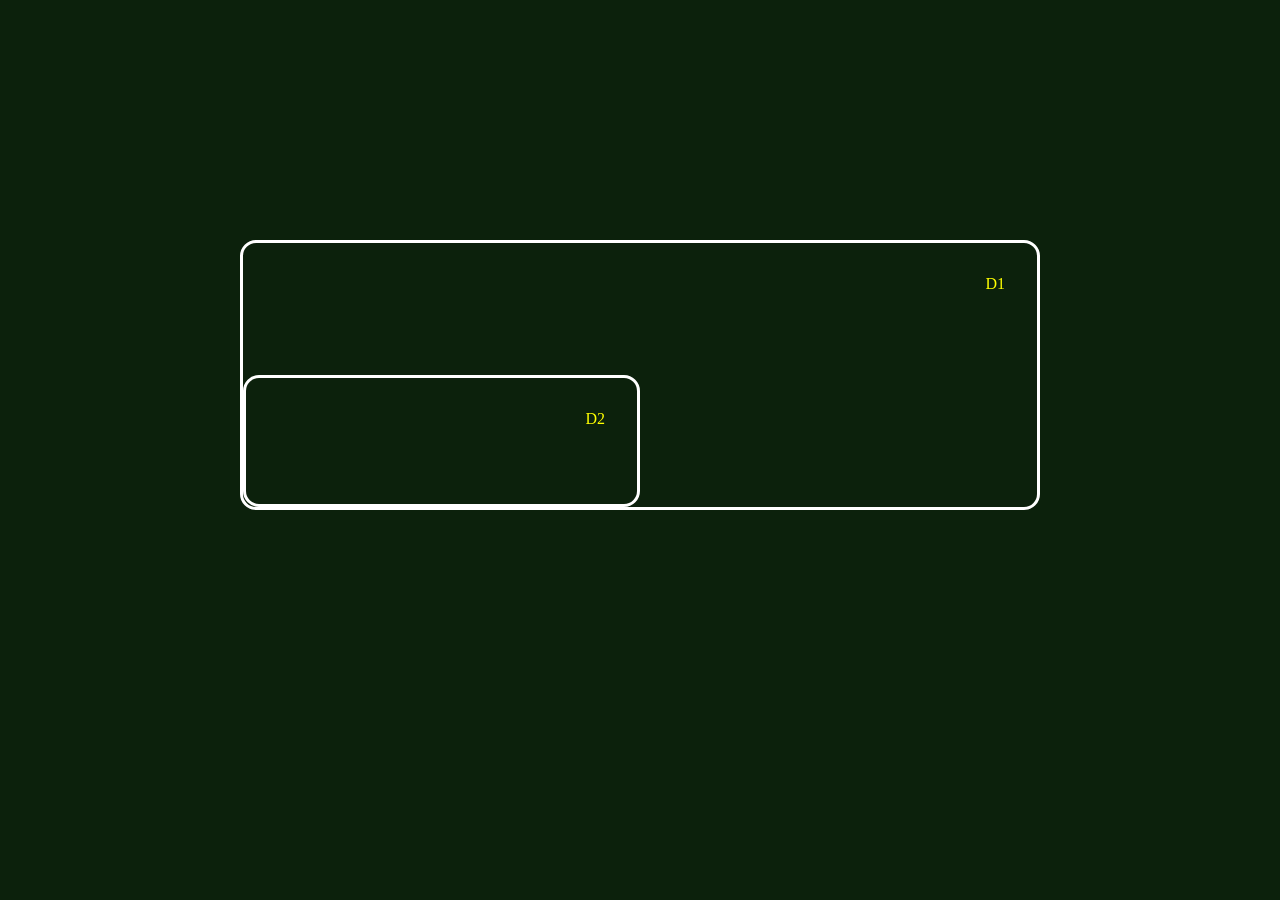
==== index.html @ 5d387759 "Fist Commit" ====
<!DOCTYPE html>
<html lang="en">
<head>
  <meta charset="UTF-8">
  <meta name="viewport" content="width=device-width, initial-scale=1.0">
  <title>Document</title>
  <link rel="stylesheet" href="style.css">
</head>
<body>
  <div class="d1">
    <p>D1</p>
    <div class="d2">
      <p>D2</p>
    </div>
  </div>
</body>
</html>
---- style.css ----
*{
  padding: 0;
  margin: 0;
  box-sizing: border-box;
}
body{
  padding: 15rem;
  color: yellow;
  background-color: rgb(12, 33, 12);
}
.d1{
  text-align: end;
  border: solid white 3px;
  border-radius: 1rem;
  padding: 2rem;
  position: relative;
  min-height: 30vh;
}
.d2{
  text-align: end;
  border: solid white 3px;
  border-radius: 1rem;
  padding: 2rem; 
  position: absolute;
  bottom: 0;
  left: 0;
  height: 50%;
  width: 50%;
}
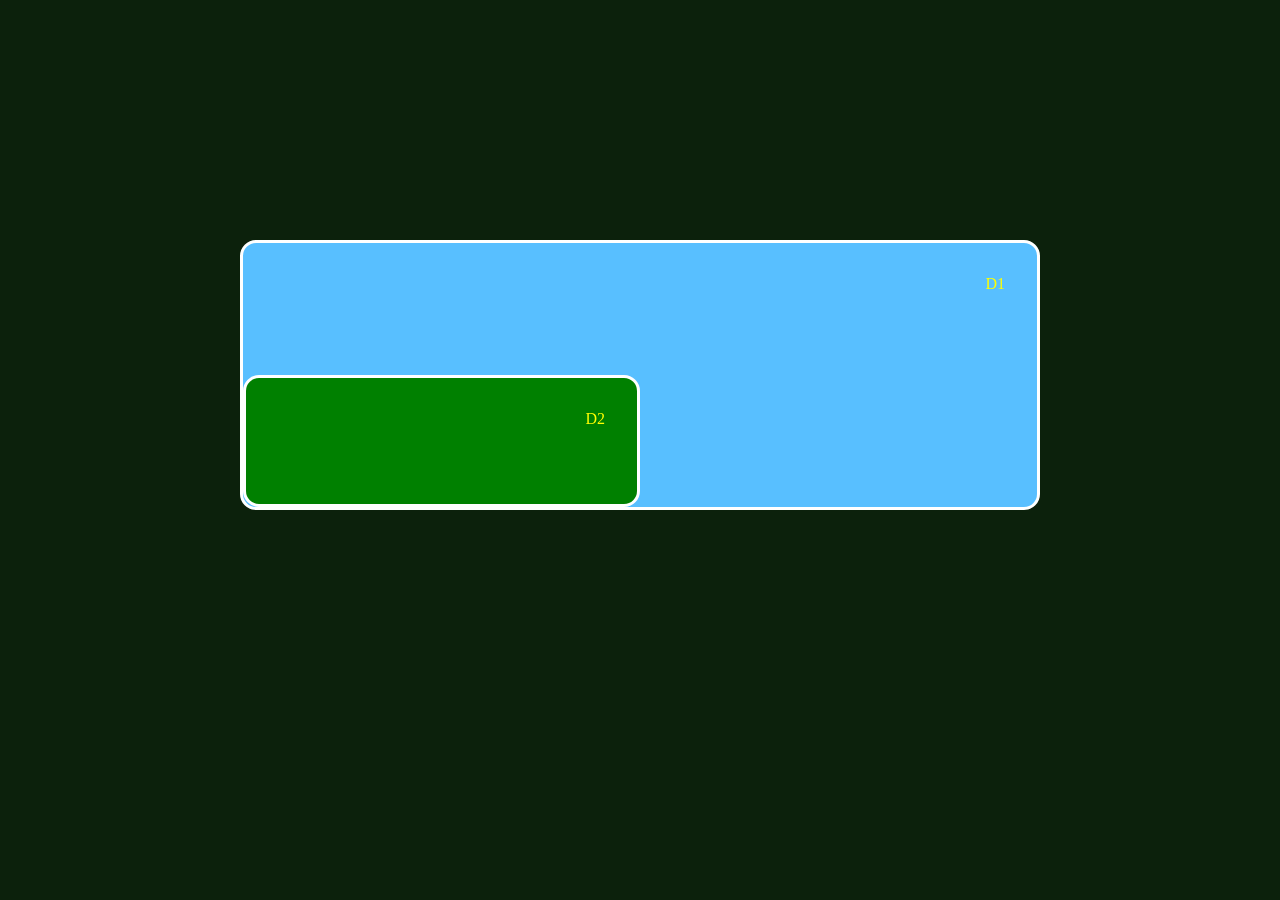
==== commit 22bc6a6f: "Too borded to write a commit msg" ====
--- a/index.html
+++ b/index.html
@@ -5,6 +5,34 @@
   <meta name="viewport" content="width=device-width, initial-scale=1.0">
   <title>Document</title>
   <link rel="stylesheet" href="style.css">
+  <style>
+    body{
+  padding: 15rem;
+  color: yellow;
+  background-color: rgb(12, 33, 12);
+}
+.d1{
+  text-align: end;
+  background-color:rgb(88, 191, 255) ;
+  border: solid white 3px;
+  border-radius: 1rem;
+  padding: 2rem;
+  position: relative;
+  min-height: 30vh;
+}
+.d2{
+  text-align: end;
+  background-color: green;
+  border: solid white 3px;
+  border-radius: 1rem;
+  padding: 2rem; 
+  position: absolute;
+  bottom: 0;
+  left: 0;
+  height: 50%;
+  width: 50%;
+}
+  </style>
 </head>
 <body>
   <div class="d1">
--- a/style.css
+++ b/style.css
@@ -3,27 +3,3 @@
   margin: 0;
   box-sizing: border-box;
 }
-body{
-  padding: 15rem;
-  color: yellow;
-  background-color: rgb(12, 33, 12);
-}
-.d1{
-  text-align: end;
-  border: solid white 3px;
-  border-radius: 1rem;
-  padding: 2rem;
-  position: relative;
-  min-height: 30vh;
-}
-.d2{
-  text-align: end;
-  border: solid white 3px;
-  border-radius: 1rem;
-  padding: 2rem; 
-  position: absolute;
-  bottom: 0;
-  left: 0;
-  height: 50%;
-  width: 50%;
-}
